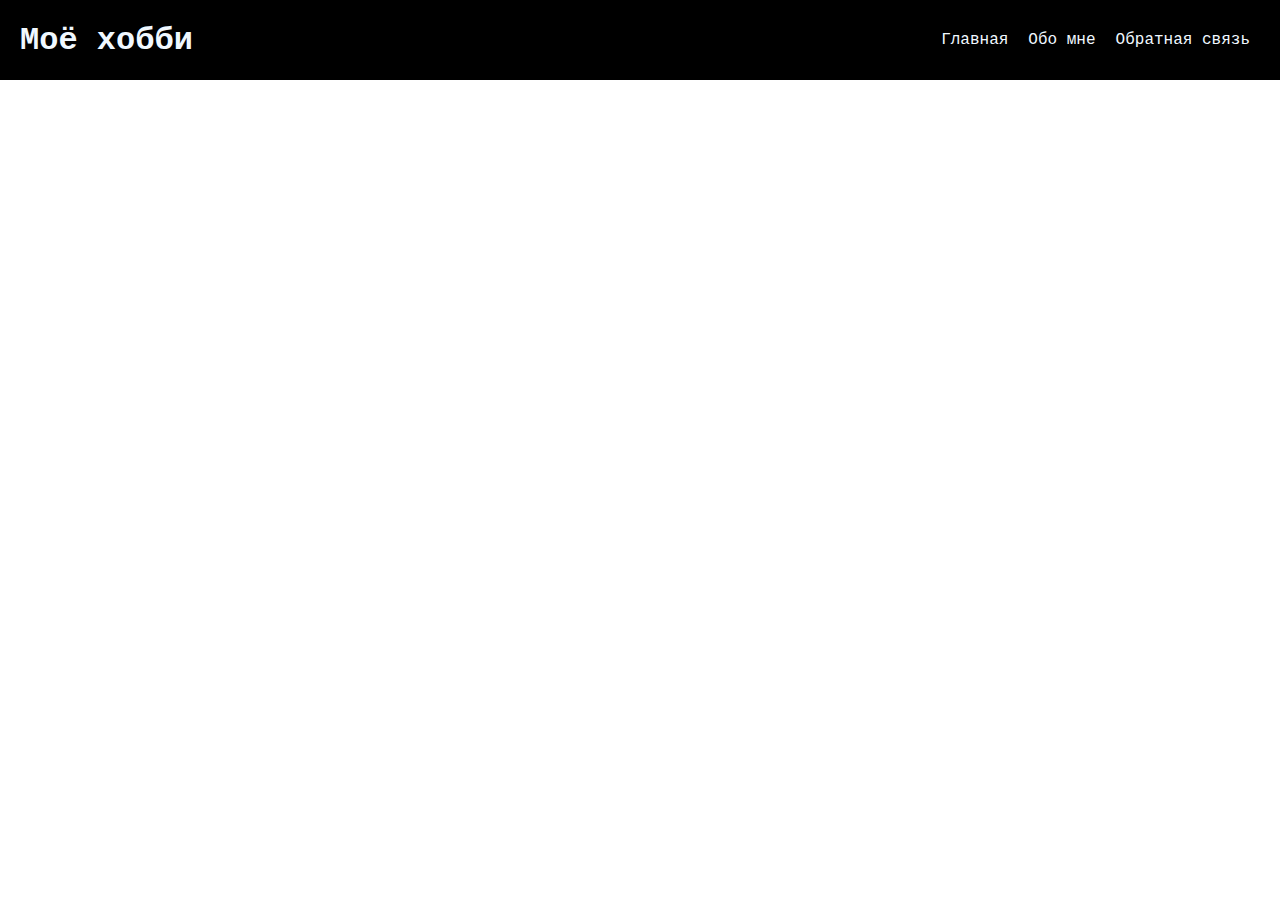
==== index.html @ 5e37c06e "frst com" ====
<head>
    <meta http-equiv="Content-Type" content="text/html; charset=utf-8" />
    <title>Резюме</title>
    <link rel="stylesheet" href="styles.css">
</head>
<body>
    <div class="header">
        <h1>Моё хобби</h1>

        <ul class="navigation">
            <a href="#"><li>Главная</li></a>
            <a href="about.html"><li>Обо мне</li></a>
            <a href="contacts.html"><li>Обратная связь</li></a>
        </ul>
            

    </div>
    <div class="content">
    
    </div>
</body>
---- styles.css ----
body{
    margin:0px;
    border:0px;
    font-family:'Courier New', Courier, monospace;
}
.header{
    height:80px;
    width:100%;
    
    display: flex;
    Justify-content: space-between;
    align-items:center;
    background-color: black;
    color:aliceblue;
}

.header h1{
    margin:20px;
    
}

.navigation{
    display: flex;
    flex-direction: row;
    margin-right:20px;
    
}

.navigation a{
    margin: 10px;
    text-decoration: none;
}

.navigation a li {
    display: table-cell;
    color:aliceblue;
    
}
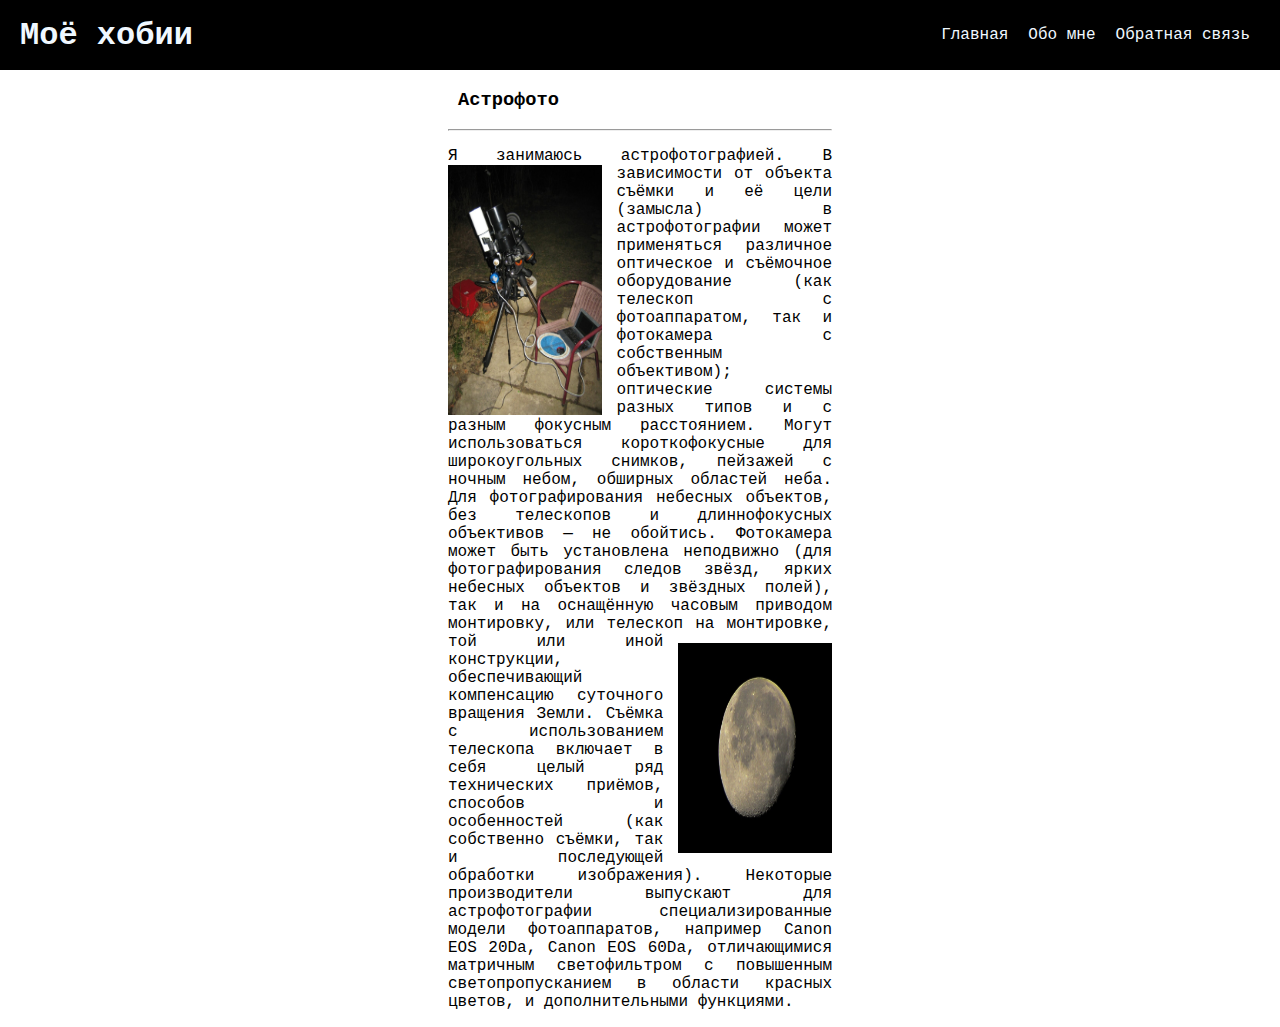
==== commit e10be87c: "rdy" ====
--- a/index.html
+++ b/index.html
@@ -1,21 +1,25 @@
 <head>
     <meta http-equiv="Content-Type" content="text/html; charset=utf-8" />
-    <title>Резюме</title>
+    <title>Моё хобии</title>
     <link rel="stylesheet" href="styles.css">
 </head>
 <body>
     <div class="header">
-        <h1>Моё хобби</h1>
+        <div class="logo">
+            <h1>Моё хобии</h1>
+        </div>
+        
 
         <ul class="navigation">
-            <a href="#"><li>Главная</li></a>
+            <a href=""><li>Главная</li></a>
             <a href="about.html"><li>Обо мне</li></a>
             <a href="contacts.html"><li>Обратная связь</li></a>
         </ul>
-            
-
     </div>
-    <div class="content">
-    
+    <div class="content" >
+        <h3>Астрофото</h3>
+        <hr>
+        <p>Я занимаюсь астрофотографией.<img class='imgleft'src="img1.jpg">  В зависимости от объекта съёмки и её цели (замысла) в астрофотографии может применяться различное оптическое и съёмочное оборудование (как телескоп с фотоаппаратом, так и фотокамера с собственным объективом); оптические системы разных типов и с разным фокусным расстоянием. Могут использоваться короткофокусные для широкоугольных снимков,  пейзажей с ночным небом, обширных областей неба. Для фотографирования небесных объектов, без телескопов и длиннофокусных объективов — не обойтись. Фотокамера может быть установлена неподвижно (для фотографирования следов звёзд, ярких небесных объектов и звёздных полей), так и на оснащённую часовым приводом монтировку, или телескоп на монтировке, <img class='imgright'src="img2.jpg"> той или иной конструкции, обеспечивающий компенсацию суточного вращения Земли. Съёмка с использованием телескопа включает в себя целый ряд технических приёмов, способов и особенностей (как собственно съёмки, так и последующей обработки изображения). Некоторые производители выпускают для астрофотографии специализированные модели фотоаппаратов, например Canon EOS 20Da, Canon EOS 60Da, отличающимися матричным светофильтром с повышенным светопропусканием в области красных цветов, и дополнительными функциями. </p>
+        
     </div>
 </body>
--- a/styles.css
+++ b/styles.css
@@ -4,37 +4,77 @@
     font-family:'Courier New', Courier, monospace;
 }
 .header{
-    height:80px;
+    height:70px;
     width:100%;
-    
     display: flex;
     Justify-content: space-between;
     align-items:center;
     background-color: black;
     color:aliceblue;
 }
-
 .header h1{
     margin:20px;
-    
 }
+.logo {
+    height: 100%;
+    display: flex;
+    align-items:center;
+}
+
 
 .navigation{
     display: flex;
     flex-direction: row;
     margin-right:20px;
-    
+    height: 100%;
 }
 
 .navigation a{
+    display: table;
     margin: 10px;
     text-decoration: none;
+}
+.navigation a li:hover{
+    color: gray;
+    
 }
 
 .navigation a li {
     display: table-cell;
     color:aliceblue;
-    
+    vertical-align: middle;
 }
 
+.content{
+    
+    margin-left:35%;
+    margin-right: 35%;
+}
+.content h3{
+    margin-left:10px
+}
+.content p{
+    text-align: justify;
+}
+.imgleft{
+    width: 40%;
+    height: 250px;
+    float: left;
+    margin-right: 15px;
+    margin-bottom: 0px;
+}
+.imgright{
+    width: 40%;
+    height: 210px;
+    float: right;
+    margin-left: 15px;
+    margin-top: 10px;
+}
 
+.lulist li{
+    margin-left:250px;
+}
+
+.lulists{
+    list-style-type:upper-latin
+}